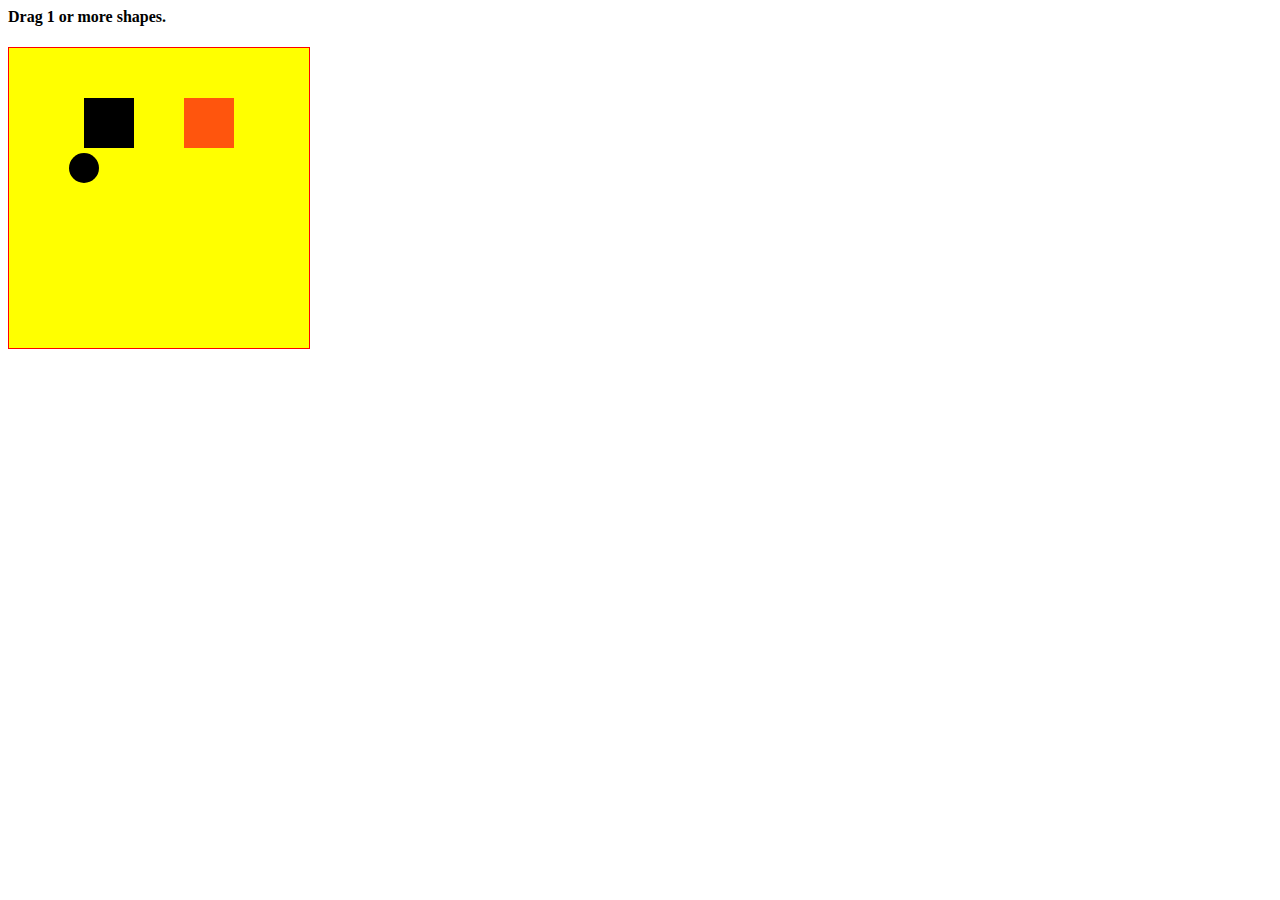
==== JsExercise1/pagina.html @ 366b2eda "Initial commit, structura baze pentru subject1, implementare pentru subject 2" ====
<html>

<head>
    <title>Exercise 1</title>
    <style>
        #canvas {
            border: 1px solid red;
        }
    </style>
</head>

<body>


    <h4>Drag 1 or more shapes.</h4>
    <canvas id="canvas" width=300 height=300></canvas>


    <script>
        // get canvas related references
        var canvas = document.getElementById("canvas");
        var ctx = canvas.getContext("2d");

        var BB = canvas.getBoundingClientRect();
        var offsetX = BB.left;
        var offsetY = BB.top;
        var WIDTH = canvas.width;
        var HEIGHT = canvas.height;



        // drag related variables
        var dragok = false;
        var startX;
        var startY;

        // an array of objects that define different rectangles
        var rects = [];
        var circles = [];
        rects.push({
            x: 75,
            y: 50,
            width: 50,
            height: 50,
            fill: "#000000",
            isDragging: false
        });
        rects.push({
            x: 175,
            y: 50,
            width: 50,
            height: 50,
            fill: "#ff550d",
            isDragging: false
        });

        circles.push({
            x: 75,
            y: 120,
            radius: 15,
            fill: "#000000",
            isDragging: false,
            isDisabled : false
        });

        // listen for mouse events
        canvas.onmousedown = myDown;
        canvas.onmouseup = myUp;
        canvas.onmousemove = myMove;

        // call to draw the scene
        draw();

        // draw a single rect
        function rect(x, y, w, h) {
            ctx.beginPath();
            ctx.rect(x, y, w, h);
            ctx.closePath();
            ctx.fill();
        }

        function dcircle(x, y, radius) {
            ctx.beginPath();
            ctx.arc(x, y, radius, 0, 2 * Math.PI);
            ctx.closePath();
            ctx.fill();
        }

        // clear the canvas
        function clear() {
            ctx.clearRect(0, 0, WIDTH, HEIGHT);
        }

        // redraw the scene
        function draw() {
            clear();
            ctx.fillStyle = "yellow";
            rect(0, 0, WIDTH, HEIGHT);
            // redraw each rect in the rects[] array
            for (var i = 0; i < rects.length; i++) {
                var currentRect = rects[i];
                ctx.fillStyle = currentRect.fill;
                rect(currentRect.x, currentRect.y, currentRect.width, currentRect.height);
            }
            for (var i = 0; i < circles.length; i++) {
                var circle = circles[i];
                ctx.fillStyle = circle.fill;
                dcircle(circle.x, circle.y, circle.radius);
            }
        }



        // handle mousedown events
        function myDown(e) {

            // tell the browser we're handling this mouse event
            e.preventDefault();
            e.stopPropagation();

            // get the current mouse position
            var mx = parseInt(e.clientX - offsetX);
            var my = parseInt(e.clientY - offsetY);
            console.log('click event at position: ' + mx + ' ' + my);

            // test each rect to see if mouse is inside
            dragok = false;
            for (var i = 0; i < rects.length; i++) {
                var r = rects[i];
                if (mx > r.x && mx < r.x + r.width && my > r.y && my < r.y + r.height) {
                    // if yes, set that rects isDragging=true
                    dragok = true;
                    r.isDragging = true;
                }
            }
            for (var i = 0; i < circles.length; i++) {
                var c = circles[i];
                if (mx > c.x && mx < c.x + c.radius && my > c.y && my < c.y + c.radius) {
                    // if yes, set that rects isDragging=true
                    dragok = true;
                    c.isDragging = true && !c.isDisabled;
                }
            }

            // save the current mouse position
            startX = mx;
            startY = my;
        }


        function isInside(circle, rectanges){
            for(var i=0; i<rectanges.length; i++){
                var rectangle = rectanges[i];
                if(rectangle.fill == circle.fill){                    
                    if(rectangle.x < circle.x+ circle.radius && rectangle.x + rectangle.width > circle.x+circle.radius){ // within x axix
                        if(rectangle.y < circle.y + circle.radius && rectangle.y + rectangle.height > circle.y + circle.radius){ // within y axis
                            // inside
                            console.log('CIRCLE IS INSIDE');
                            // should block the circle permanently
                            circle.isDisabled = true;
                        }
                    }
                }
            }
        }

        // handle mouseup events
        function myUp(e) {
            // tell the browser we're handling this mouse event
            e.preventDefault();
            e.stopPropagation();

            // clear all the dragging flags
            dragok = false;
            for (var i = 0; i < rects.length; i++) {
                rects[i].isDragging = false;
            }
            for (var i = 0; i < circles.length; i++) {
                circles[i].isDragging = false;
                if(isInside(circles[i], rects)){
                    console.log('IS INSIDE...');
                }
            }

            // TODO: check if circle is within rectangle of same color

        }


        // handle mouse moves
        function myMove(e) {
            // if we're dragging anything...
            if (dragok) {


                // tell the browser we're handling this mouse event
                e.preventDefault();
                e.stopPropagation();

                // get the current mouse position
                var mx = parseInt(e.clientX - offsetX);
                var my = parseInt(e.clientY - offsetY);

                // calculate the distance the mouse has moved
                // since the last mousemove
                var dx = mx - startX;
                var dy = my - startY;

                // move each rect that isDragging 
                // by the distance the mouse has moved
                // since the last mousemove
                for (var i = 0; i < rects.length; i++) {
                    var r = rects[i];
                    if (r.isDragging) {
                        r.x += dx;
                        r.y += dy;
                    }
                }

                for (var i = 0; i < circles.length; i++) {
                    var c = circles[i];
                    if (c.isDragging) {
                        c.x += dx;
                        c.y += dy;
                    }
                }

                // redraw the scene with the new rect positions
                draw();

                // reset the starting mouse position for the next mousemove
                startX = mx;
                startY = my;

            }
        }
    </script>

</body>

</html>
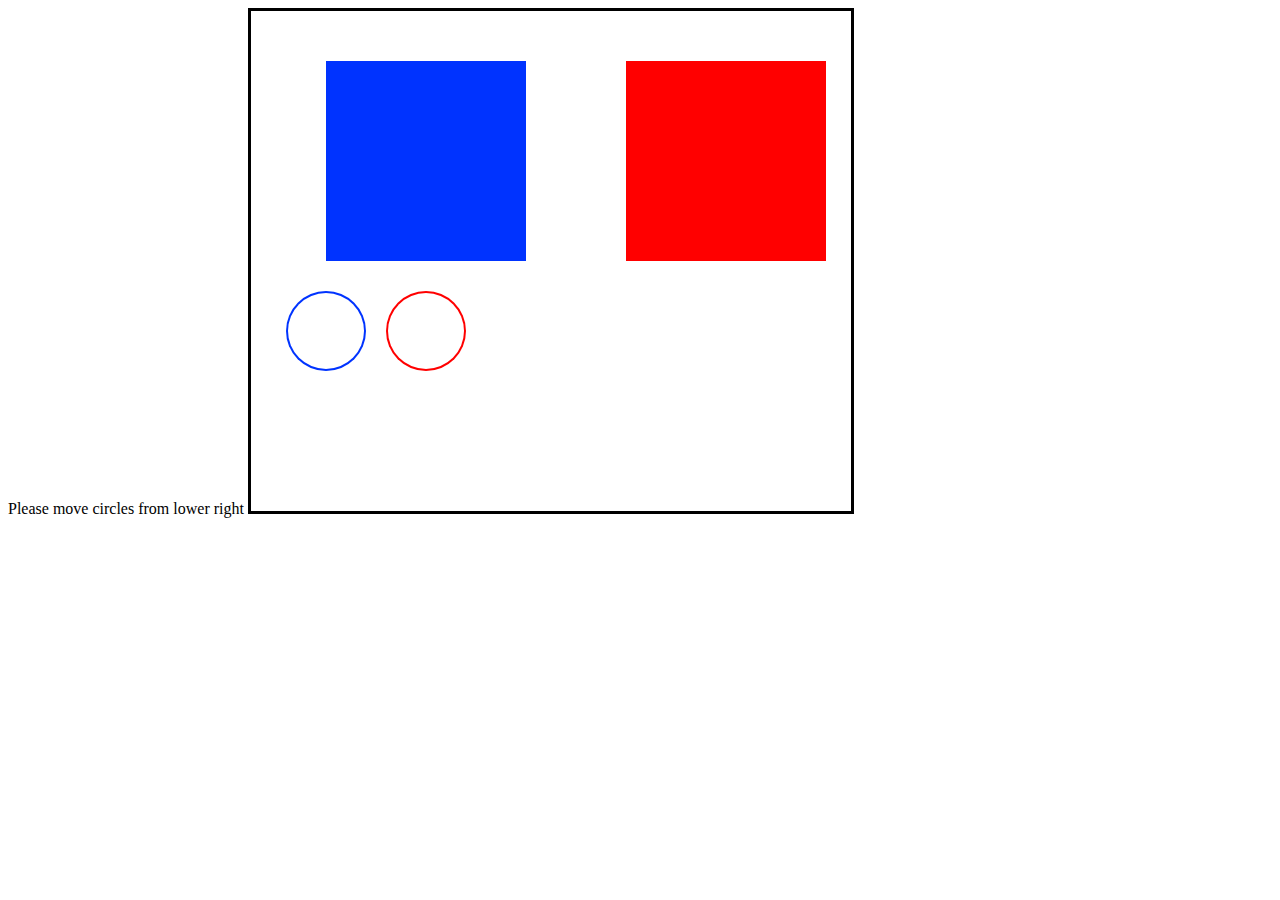
==== commit 50e9a921: "Modificari subject1" ====
--- a/JsExercise1/pagina.html
+++ b/JsExercise1/pagina.html
@@ -4,19 +4,23 @@
     <title>Exercise 1</title>
     <style>
         #canvas {
-            border: 1px solid red;
+            border: 3px solid #000000;
         }
     </style>
 </head>
 
 <body>
 
-
-    <h4>Drag 1 or more shapes.</h4>
-    <canvas id="canvas" width=300 height=300></canvas>
+    <span style="color: #000000">Please move circles from lower right</span>
+    <canvas id="canvas" width=600 height=500></canvas>
 
 
     <script>
+        var blueSquareCircleColor = '#0033FF';
+        var redSquareCircleColor = '#FF0000';
+        var squareSize = 200;
+        var circleRadius = 40;
+
         // get canvas related references
         var canvas = document.getElementById("canvas");
         var ctx = canvas.getContext("2d");
@@ -40,25 +44,34 @@
         rects.push({
             x: 75,
             y: 50,
-            width: 50,
-            height: 50,
-            fill: "#000000",
+            width: squareSize,
+            height: squareSize,
+            fill: blueSquareCircleColor, 
             isDragging: false
         });
         rects.push({
-            x: 175,
+            x: 375,
             y: 50,
-            width: 50,
-            height: 50,
-            fill: "#ff550d",
+            width: squareSize,
+            height: squareSize,
+            fill: redSquareCircleColor,
             isDragging: false
         });
 
         circles.push({
             x: 75,
-            y: 120,
-            radius: 15,
-            fill: "#000000",
+            y: 320,
+            radius: circleRadius,
+            fill: blueSquareCircleColor, 
+            isDragging: false,
+            isDisabled : false
+        });
+
+        circles.push({
+            x: 175,
+            y: 320,
+            radius: circleRadius,
+            fill: redSquareCircleColor,
             isDragging: false,
             isDisabled : false
         });
@@ -84,6 +97,12 @@
             ctx.arc(x, y, radius, 0, 2 * Math.PI);
             ctx.closePath();
             ctx.fill();
+
+            ctx.fillStyle = 'white';
+            ctx.beginPath();
+            ctx.arc(x, y, radius-2, 0, 2 * Math.PI);
+            ctx.closePath();
+            ctx.fill();
         }
 
         // clear the canvas
@@ -94,7 +113,7 @@
         // redraw the scene
         function draw() {
             clear();
-            ctx.fillStyle = "yellow";
+            ctx.fillStyle = "#FFFFFF";
             rect(0, 0, WIDTH, HEIGHT);
             // redraw each rect in the rects[] array
             for (var i = 0; i < rects.length; i++) {
@@ -125,14 +144,7 @@
 
             // test each rect to see if mouse is inside
             dragok = false;
-            for (var i = 0; i < rects.length; i++) {
-                var r = rects[i];
-                if (mx > r.x && mx < r.x + r.width && my > r.y && my < r.y + r.height) {
-                    // if yes, set that rects isDragging=true
-                    dragok = true;
-                    r.isDragging = true;
-                }
-            }
+         
             for (var i = 0; i < circles.length; i++) {
                 var c = circles[i];
                 if (mx > c.x && mx < c.x + c.radius && my > c.y && my < c.y + c.radius) {
@@ -157,7 +169,16 @@
                             // inside
                             console.log('CIRCLE IS INSIDE');
                             // should block the circle permanently
+
+                            // we can compute where the center of the current rectangle is,
+                            // in order to place the circle
+                            // in order to compute the center, we need to comptute relative 
+                            // according to the current enclosing rectangle
+                            circle.x = rectangle.x + rectangle.width / 2;
+                            circle.y = rectangle.y + rectangle.height / 2;
+
                             circle.isDisabled = true;
+                            draw();
                         }
                     }
                 }
